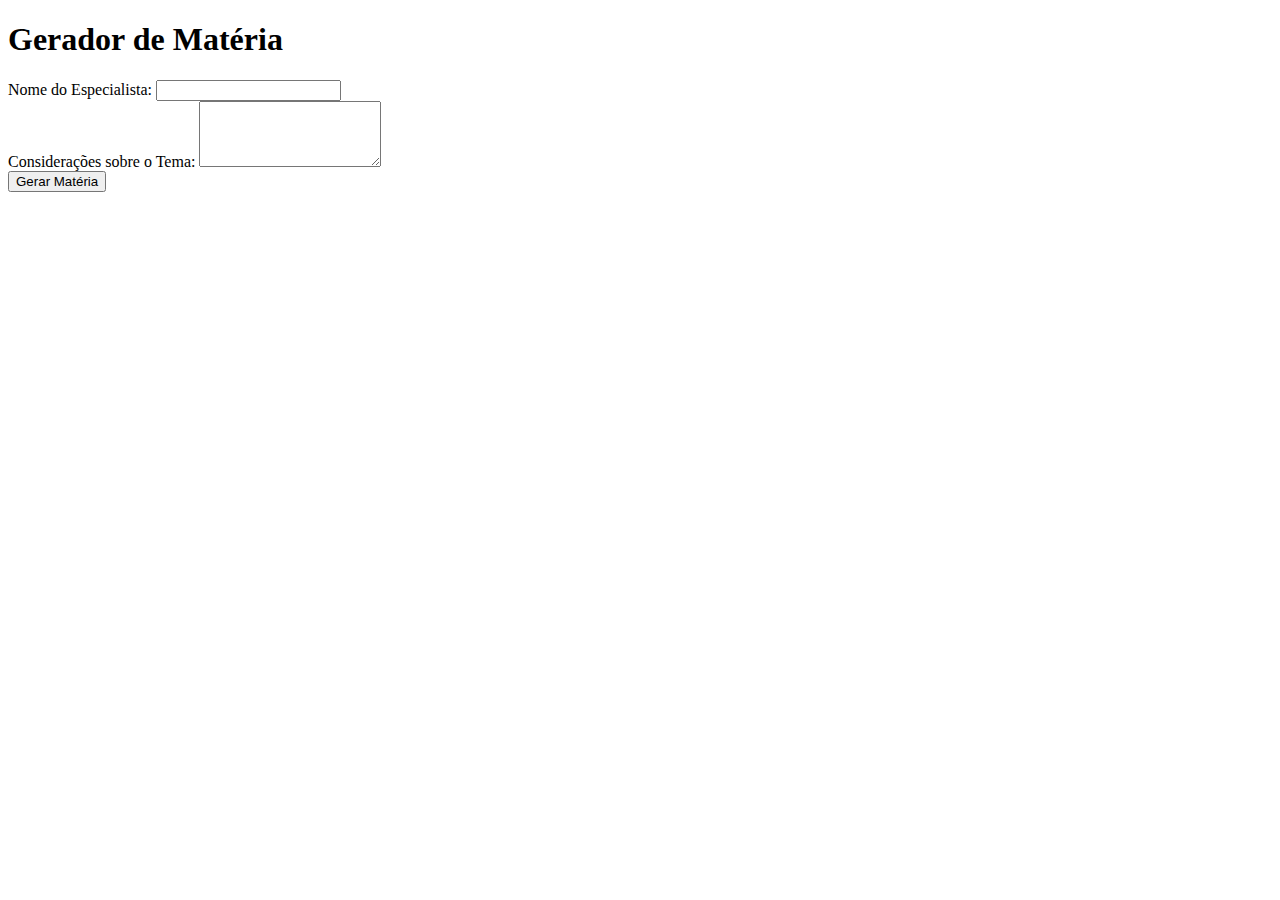
==== templates/index.html @ 40cf342b "Create index.html" ====
<!DOCTYPE html>
<html lang="en">
<head>
    <meta charset="UTF-8">
    <meta name="viewport" content="width=device-width, initial-scale=1.0">
    <title>Gerador de Matéria</title>
</head>
<body>
    <h1>Gerador de Matéria</h1>
    <form action="/gerar_materia" method="post">
        <label for="nome_especialista">Nome do Especialista:</label>
        <input type="text" id="nome_especialista" name="nome_especialista" required>
        <br>
        <label for="consideracoes">Considerações sobre o Tema:</label>
        <textarea id="consideracoes" name="consideracoes" rows="4" required></textarea>
        <br>
        <input type="submit" value="Gerar Matéria">
    </form>
</body>
</html>
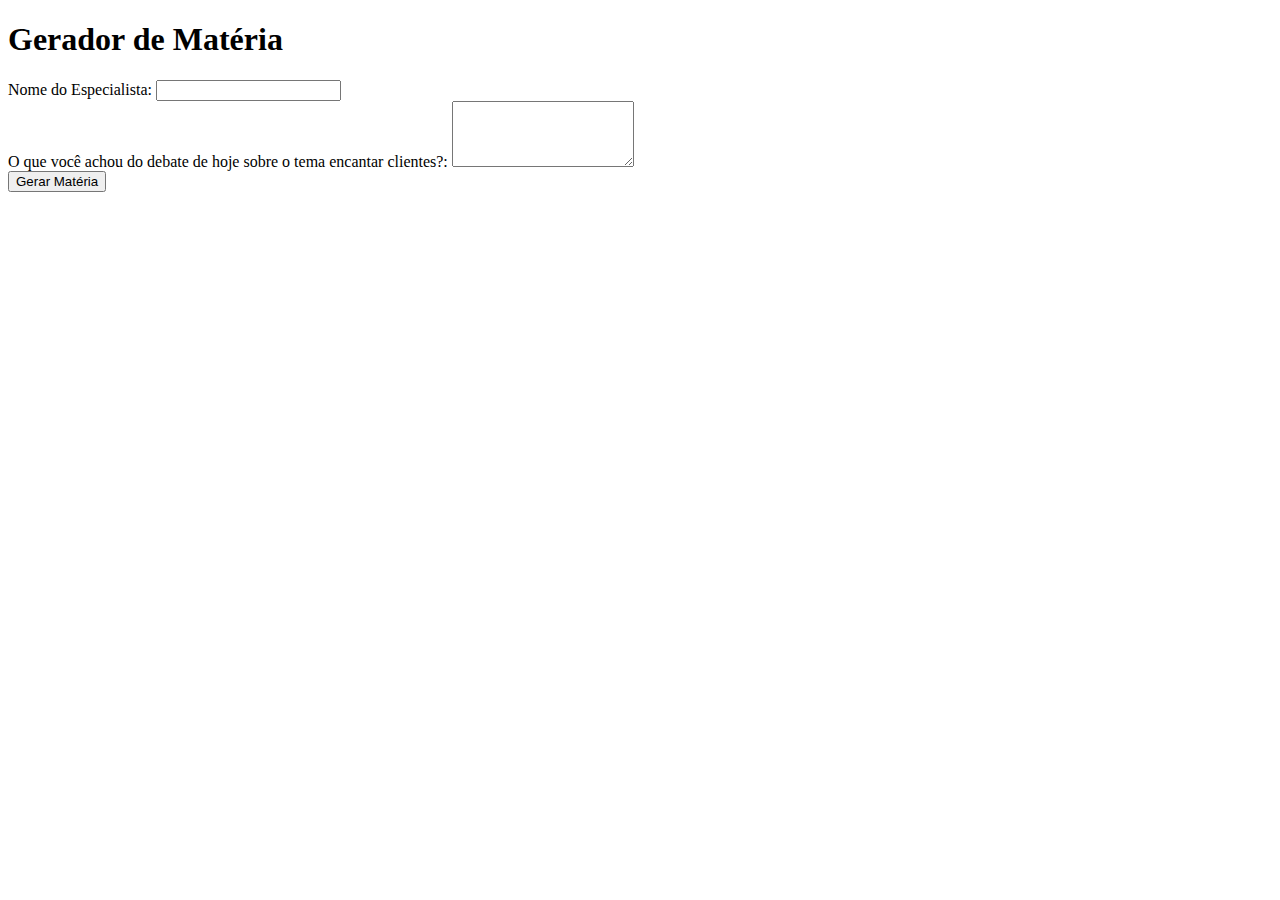
==== commit 34732303: "Update index.html" ====
--- a/templates/index.html
+++ b/templates/index.html
@@ -11,7 +11,7 @@
         <label for="nome_especialista">Nome do Especialista:</label>
         <input type="text" id="nome_especialista" name="nome_especialista" required>
         <br>
-        <label for="consideracoes">Considerações sobre o Tema:</label>
+        <label for="consideracoes">O que você achou do debate de hoje sobre o tema encantar clientes?:</label>
         <textarea id="consideracoes" name="consideracoes" rows="4" required></textarea>
         <br>
         <input type="submit" value="Gerar Matéria">
